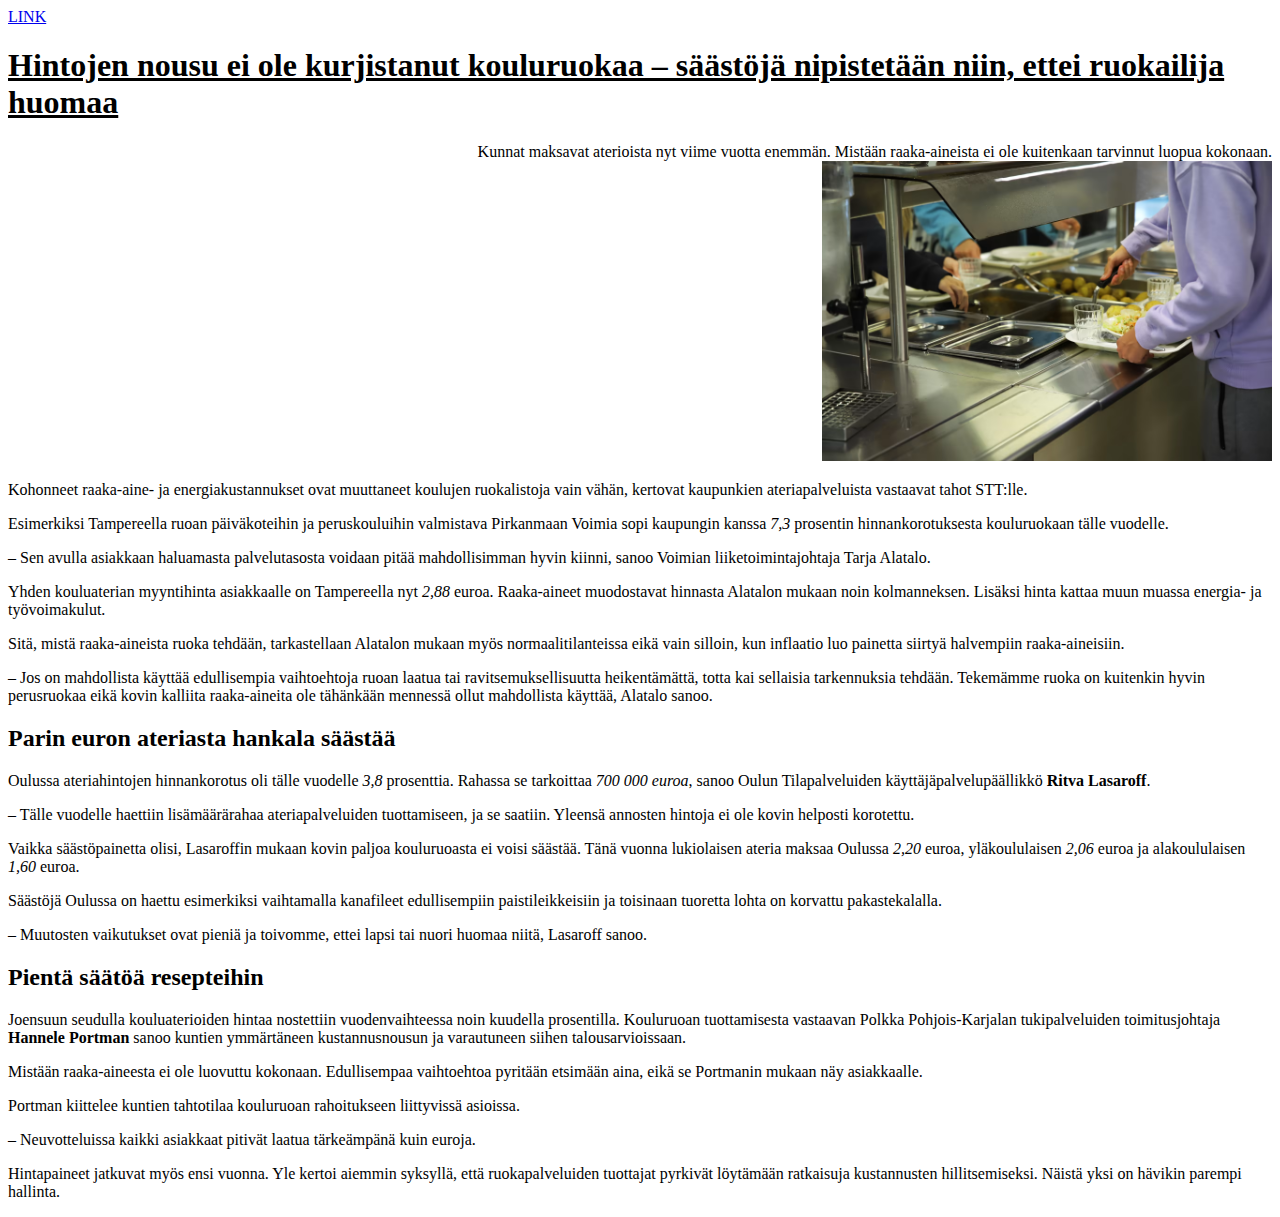
==== exercise1.html @ 2a85766b "Initial commit" ====
<!DOCTYPE html>
<html lang="en">
<head>
    <meta charset="UTF-8">
    <meta name="author" content="Aleksandr Politov" />
    <meta name="description" content="Exercise 1 for first week of static web site development course in HAMK." />
    <title>Exercise 1</title>
</head>
<body>
    <a href="https://yle.fi/a/74-20012894">LINK</a>
    
    <h1><u>Hintojen nousu ei ole kurjistanut kouluruokaa – säästöjä nipistetään niin, ettei ruokailija huomaa</u></h1>
    <p style="text-align: right;">Kunnat maksavat aterioista nyt viime vuotta enemmän. Mistään raaka-aineista ei ole kuitenkaan tarvinnut luopua kokonaan.
        <br><img src="./images/cafeteria.avif" alt="" style="height: 300px;">
    </p>
    <p>Kohonneet raaka-aine- ja energiakustannukset ovat muuttaneet koulujen ruokalistoja vain vähän, kertovat kaupunkien ateriapalveluista vastaavat tahot STT:lle.</p>
    <p>Esimerkiksi Tampereella ruoan päiväkoteihin ja peruskouluihin valmistava Pirkanmaan Voimia sopi kaupungin kanssa <i>7,3</i> prosentin hinnankorotuksesta kouluruokaan tälle vuodelle.</p>
    <p>– Sen avulla asiakkaan haluamasta palvelutasosta voidaan pitää mahdollisimman hyvin kiinni, sanoo Voimian liiketoimintajohtaja Tarja Alatalo.</p>
    <p>Yhden kouluaterian myyntihinta asiakkaalle on Tampereella nyt <i>2,88</i> euroa. Raaka-aineet muodostavat hinnasta Alatalon mukaan noin kolmanneksen. Lisäksi hinta kattaa muun muassa energia- ja työvoimakulut.</p>
    <p>Sitä, mistä raaka-aineista ruoka tehdään, tarkastellaan Alatalon mukaan myös normaalitilanteissa eikä vain silloin, kun inflaatio luo painetta siirtyä halvempiin raaka-aineisiin.</p>
    <p>– Jos on mahdollista käyttää edullisempia vaihtoehtoja ruoan laatua tai ravitsemuksellisuutta heikentämättä, totta kai sellaisia tarkennuksia tehdään. Tekemämme ruoka on kuitenkin hyvin perusruokaa eikä kovin kalliita raaka-aineita ole tähänkään mennessä ollut mahdollista käyttää, Alatalo sanoo.</p>
    <h2>Parin euron ateriasta hankala säästää</h2>
    <p>Oulussa ateriahintojen hinnankorotus oli tälle vuodelle <i>3,8</i> prosenttia. Rahassa se tarkoittaa <i>700 000 euroa</i>, sanoo Oulun Tilapalveluiden käyttäjäpalvelupäällikkö <b>Ritva Lasaroff</b>.</p>
    <p>– Tälle vuodelle haettiin lisämäärärahaa ateriapalveluiden tuottamiseen, ja se saatiin. Yleensä annosten hintoja ei ole kovin helposti korotettu.</p>
    <p>Vaikka säästöpainetta olisi, Lasaroffin mukaan kovin paljoa kouluruoasta ei voisi säästää. Tänä vuonna lukiolaisen ateria maksaa Oulussa <i>2,20</i> euroa, yläkoululaisen <i>2,06</i> euroa ja alakoululaisen <i>1,60</i> euroa.</p>
    <p>Säästöjä Oulussa on haettu esimerkiksi vaihtamalla kanafileet edullisempiin paistileikkeisiin ja toisinaan tuoretta lohta on korvattu pakastekalalla.</p>
    <p>– Muutosten vaikutukset ovat pieniä ja toivomme, ettei lapsi tai nuori huomaa niitä, Lasaroff sanoo.</p>
    <h2>Pientä säätöä resepteihin</h2>
    <p>Joensuun seudulla kouluaterioiden hintaa nostettiin vuodenvaihteessa noin kuudella prosentilla. Kouluruoan tuottamisesta vastaavan Polkka Pohjois-Karjalan tukipalveluiden toimitusjohtaja <b>Hannele Portman</b> sanoo kuntien ymmärtäneen kustannusnousun ja varautuneen siihen talousarvioissaan.</p>
    <p>Mistään raaka-aineesta ei ole luovuttu kokonaan. Edullisempaa vaihtoehtoa pyritään etsimään aina, eikä se Portmanin mukaan näy asiakkaalle.</p>
    <p>Portman kiittelee kuntien tahtotilaa kouluruoan rahoitukseen liittyvissä asioissa.</p>
    <p>– Neuvotteluissa kaikki asiakkaat pitivät laatua tärkeämpänä kuin euroja.</p>
    <p>Hintapaineet jatkuvat myös ensi vuonna. Yle kertoi aiemmin syksyllä, että ruokapalveluiden tuottajat pyrkivät löytämään ratkaisuja kustannusten hillitsemiseksi. Näistä yksi on hävikin parempi hallinta.</p>
    
</body>
</html>
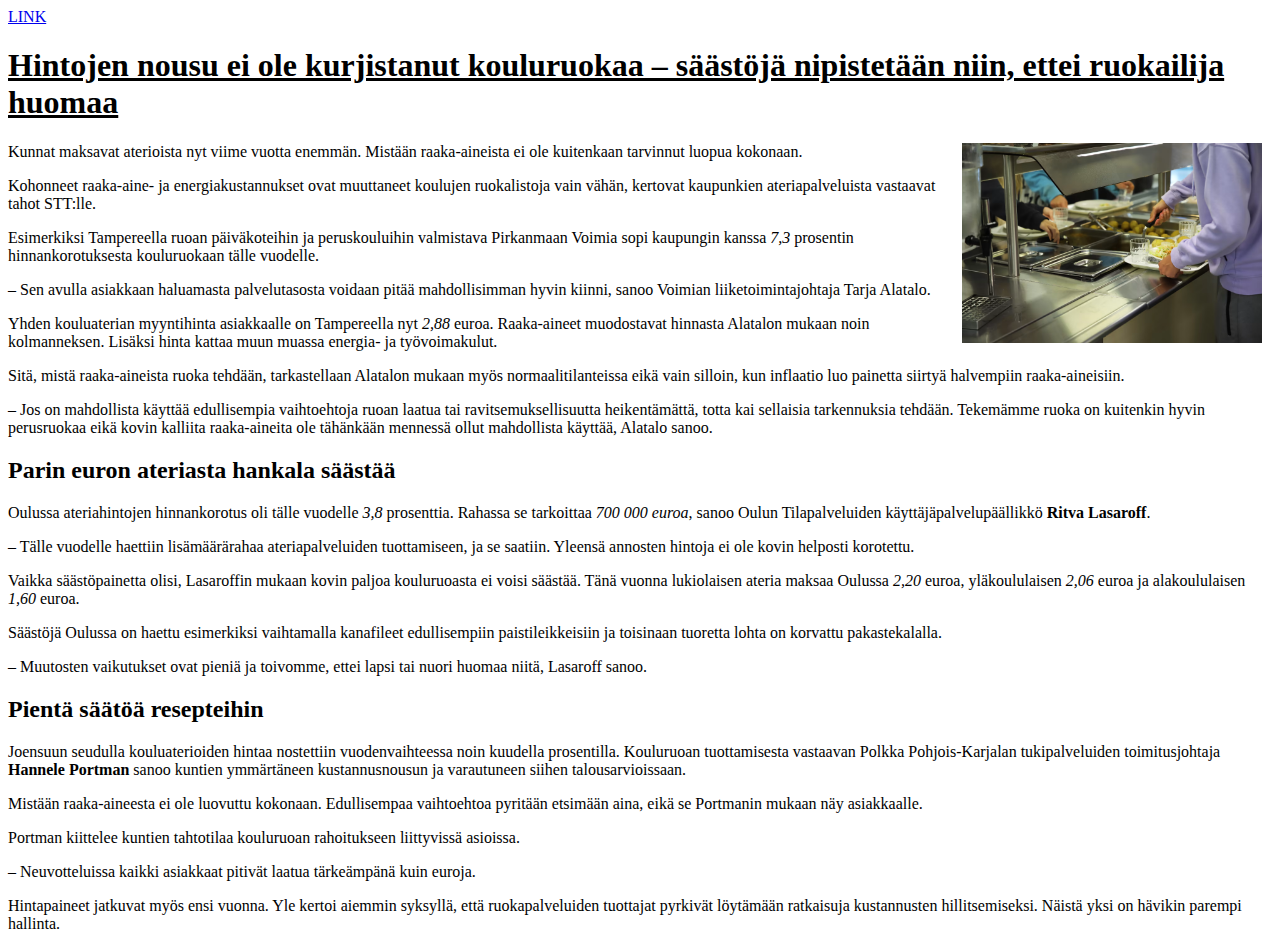
==== commit 291fb416: "Some updates" ====
--- a/exercise1.html
+++ b/exercise1.html
@@ -4,14 +4,14 @@
     <meta charset="UTF-8">
     <meta name="author" content="Aleksandr Politov" />
     <meta name="description" content="Exercise 1 for first week of static web site development course in HAMK." />
-    <title>Exercise 1</title>
+    <title>Aleksandr Politov – Exercise 1</title>
 </head>
 <body>
     <a href="https://yle.fi/a/74-20012894">LINK</a>
     
     <h1><u>Hintojen nousu ei ole kurjistanut kouluruokaa – säästöjä nipistetään niin, ettei ruokailija huomaa</u></h1>
-    <p style="text-align: right;">Kunnat maksavat aterioista nyt viime vuotta enemmän. Mistään raaka-aineista ei ole kuitenkaan tarvinnut luopua kokonaan.
-        <br><img src="./images/cafeteria.avif" alt="" style="height: 300px;">
+    <p>Kunnat maksavat aterioista nyt viime vuotta enemmän. Mistään raaka-aineista ei ole kuitenkaan tarvinnut luopua kokonaan.
+        <img src="./images/cafeteria.avif" alt="" style="float:right; margin-right: 10px; width: 300px;">
     </p>
     <p>Kohonneet raaka-aine- ja energiakustannukset ovat muuttaneet koulujen ruokalistoja vain vähän, kertovat kaupunkien ateriapalveluista vastaavat tahot STT:lle.</p>
     <p>Esimerkiksi Tampereella ruoan päiväkoteihin ja peruskouluihin valmistava Pirkanmaan Voimia sopi kaupungin kanssa <i>7,3</i> prosentin hinnankorotuksesta kouluruokaan tälle vuodelle.</p>
@@ -31,6 +31,5 @@
     <p>Portman kiittelee kuntien tahtotilaa kouluruoan rahoitukseen liittyvissä asioissa.</p>
     <p>– Neuvotteluissa kaikki asiakkaat pitivät laatua tärkeämpänä kuin euroja.</p>
     <p>Hintapaineet jatkuvat myös ensi vuonna. Yle kertoi aiemmin syksyllä, että ruokapalveluiden tuottajat pyrkivät löytämään ratkaisuja kustannusten hillitsemiseksi. Näistä yksi on hävikin parempi hallinta.</p>
-    
 </body>
 </html>